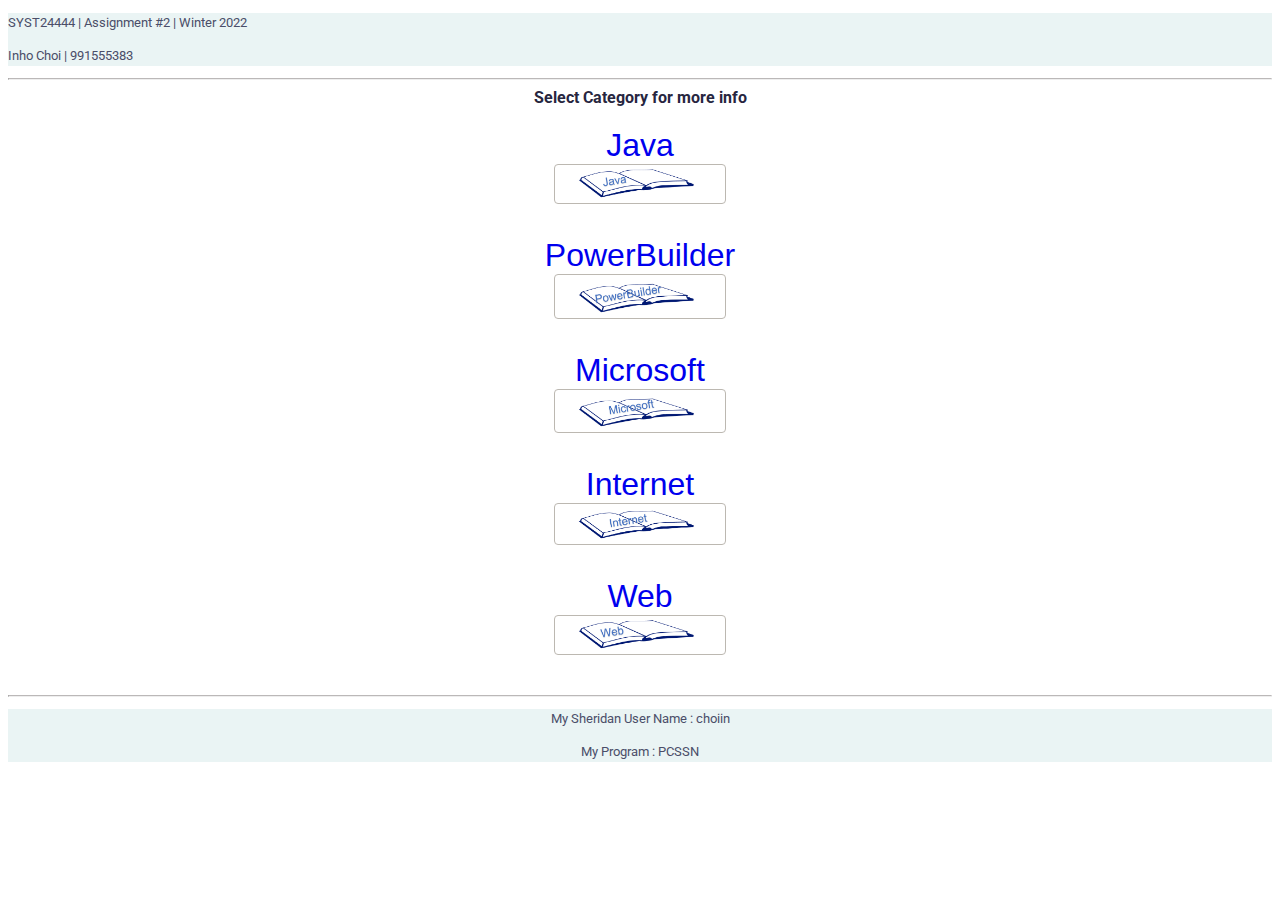
==== index.html @ d7225566 "Add files via upload" ====
<!DOCTYPE html>
<html lang="en">

<head>
  <meta charset="UTF-8">
  <title>991555383 - Inho</title>
  <meta name="viewport" content="width=device-width, initial-scale=1.0">

  <script src="js/jquery.js"></script>
  <script src="js/choiin.js"></script>
  <link href="css/choiin.css" rel="stylesheet">

  <link rel="preconnect" href="https://fonts.googleapis.com">
  <link rel="preconnect" href="https://fonts.gstatic.com" crossorigin>
  <link href="https://fonts.googleapis.com/css2?family=Cabin&family=Nunito:wght@300&family=Roboto&display=swap"
    rel="stylesheet">
</head>

<body>
  <header id="headerInfo"> </header>
  <hr>
  <div id="categoryHead" class="chead"></div><br>
  <div id="wrapper" class="container">

    <div id="categoryList" class="clist"></div>

  </div>
  <hr>
  <footer id="footerInfo"> </footer>

</body>

</html>
---- css/choiin.css ----
body {
  font-family: 'Cabin', sans-serif;
  font-family: 'Nunito', sans-serif;
  font-family: 'Roboto', sans-serif;

}
#headerInfo {
  font-size: 0.8em;
  color: #4a4e69;
  line-height: 20px;
  background-color: #eaf4f4 ;
}

#wrapper {
  position: relative;  
  height: auto;
  min-height: 100%;
}

#footerInfo {
  font-size: 0.8em;
  color: #4a4e69;
  line-height: 20px;
  text-align: center;
  width: 100%;
  position: relative;
  transform: translateY(-100);
  background-color: #eaf4f4; 
}

#categoryList {
  display: flex;
  flex-wrap: wrap;
  flex-direction: column;
  align-items: center;
  align-content: space-between;
  
}

button {
  background-color: white; 
  border: none;
  margin-bottom: 10px;
  text-align: center;
  text-decoration: none;
  display: inline-block;
  width: 100%;
  height: auto;
  font-size: 2em;
  cursor: pointer;
  flex-shrink: 0;
}

a {
  text-decoration: none;
}


hr {
  border-top: 0.5px solid #bbb8b8;
}

img {
  border: 1px solid #bcb8b1;
  border-radius: 4px;
  padding: 2px 20px;
  width: 130px;
  margin-bottom: 13px;
}

@media screen and (orientation: portrait) {
  td img { width: 50px; height: 50px; }
}
@media screen and (orientation: landscape) {
  td img { width: 30px; height: 30px; }
}
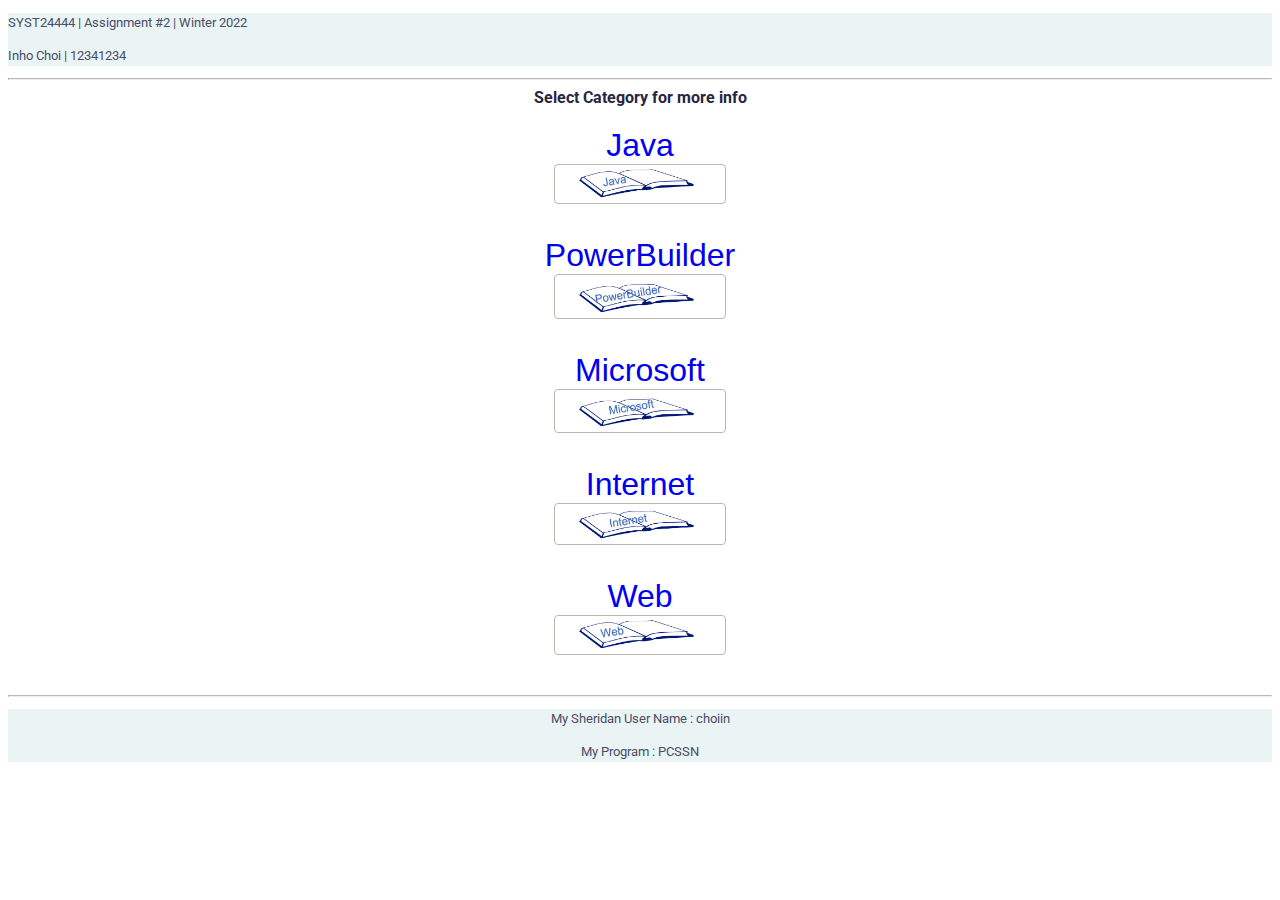
==== commit c25cba1f: "Update index.html" ====
--- a/index.html
+++ b/index.html
@@ -3,7 +3,7 @@
 
 <head>
   <meta charset="UTF-8">
-  <title>991555383 - Inho</title>
+  <title>12341234 - Inho</title>
   <meta name="viewport" content="width=device-width, initial-scale=1.0">
 
   <script src="js/jquery.js"></script>
@@ -30,4 +30,4 @@
 
 </body>
 
-</html>+</html>
